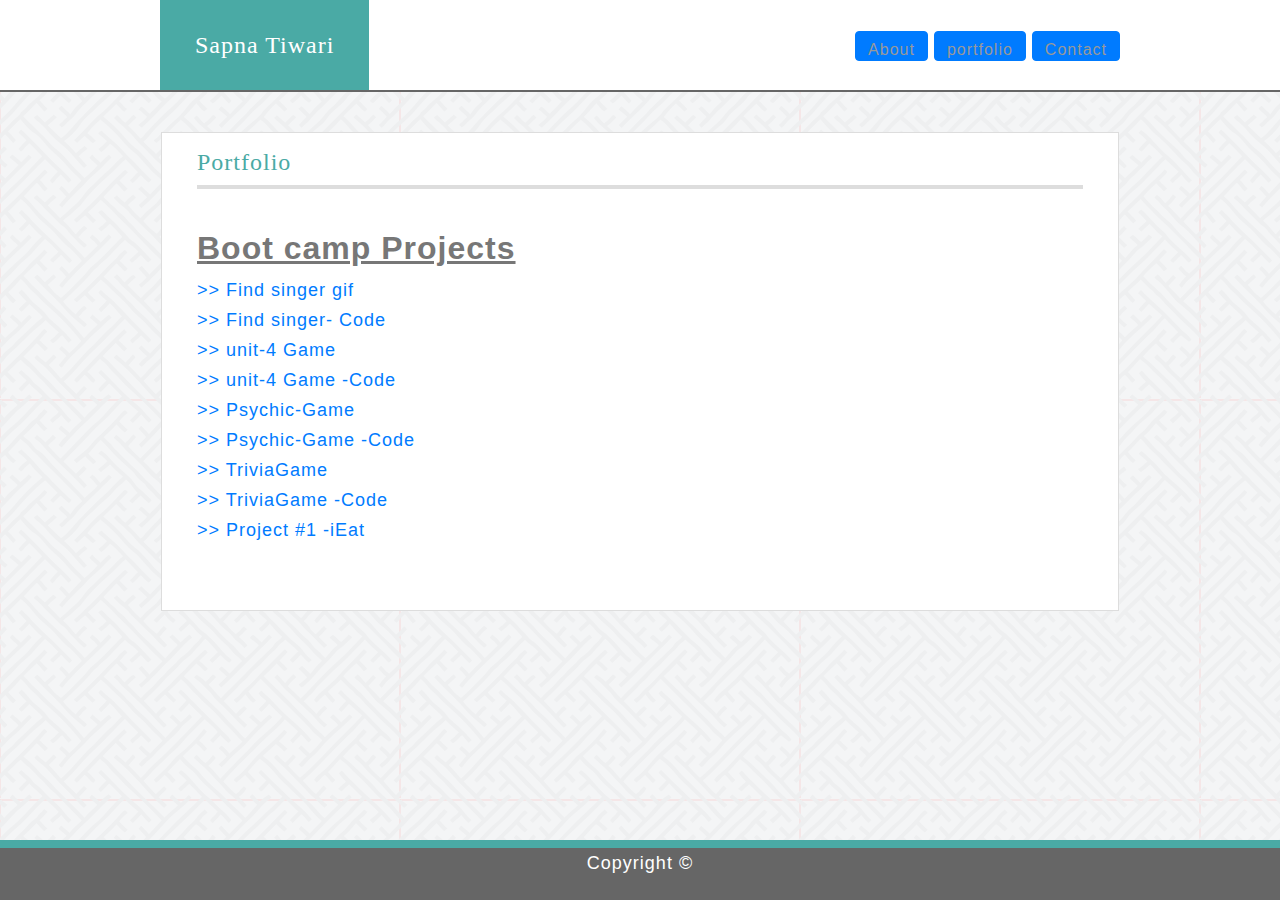
==== portfolio.html @ 52ca1105 "changing project folder" ====
<!DOCTYPE html>
<html lang="en">
<head>
    <link rel="stylesheet" href="https://stackpath.bootstrapcdn.com/bootstrap/4.3.1/css/bootstrap.min.css" integrity="sha384-ggOyR0iXCbMQv3Xipma34MD+dH/1fQ784/j6cY/iJTQUOhcWr7x9JvoRxT2MZw1T" crossorigin="anonymous">
    <meta http-equiv="Content-Type" content="text/html; charset=UTF-8" />
    <link rel="stylesheet" href="assets/css/style.css" />
    <title>Portoflio</title>
</head>
<body class="portfolio">

    <div id="header-main-section-wrapper">

        <div id="header-wrapper">
            <header class="wrapper">

                <div id="logo">
                    <p class="h1">Sapna Tiwari</p>
                </div>

                <nav>
                    <ul>

                         <a class="btn btn-primary" href="index.html" role="button">About</a>
                        <a class="btn btn-primary" href="portfolio.html" role="button">portfolio</a>
                        <a class="btn btn-primary" href="contact.html" role="button">Contact</a>
                    </ul>
                </nav>

            </header>
        </div>
        <hr class="header-spacer" />

        <section class="wrapper">
            <div id="main">
                    

                <h1>Portfolio</h1>

                <hr />
                <h2><b><u>Boot camp Projects</u></b></h2>

                <a href="https://sapnat2.github.io/Cool-Singers/">>> Find singer gif</br> </a>
                <a href="https://github.com/Sapnat2/Cool-Singers">>> Find singer- Code  </br></a>
                <a href="https://sapnat2.github.io/unit-4-game/">>> unit-4 Game </br></a>
                <a href="https://github.com/Sapnat2/unit-4-game">>> unit-4 Game -Code </br></a>
                <a href="https://sapnat2.github.io/Psychic-Game/">>> Psychic-Game </br></a>
                <a href="https://github.com/Sapnat2/Psychic-Game">>> Psychic-Game -Code </br></a>
                <a href=" https://sapnat2.github.io/TriviaGame/">>> TriviaGame </br></a>
                <a href="https://github.com/Sapnat2/TriviaGame">>> TriviaGame -Code </br></a>
                <a href="https://mlomelisa.github.io/project/Landing/landing.html">>> Project #1 -iEat </br></a>



                <!-- <a class="portfolio-img" href="https://hollyw00d.github.io/vanilla-javascript-to-do-list/" target="_blank">
                    <img src="assets/images/javascript-to-do-list.png" alt="Simple To Do List Using ES6 Vanilla JavaScript" />
                    <p>JavaScript To Do List</p> -->
                     
              
               
               <!--<a class="portfolio-img" href="https://clearcreeksystems.com/markets/industrial-stormwater/" target="_blank">
                        <img src="assets/images/ccs-desktop-stormwater-image-gallery.png" alt="JavaScript Image Gallery" />
                        <p>JavaScript Image Gallery</p> -->
                </a><br /> 
                            
               

            </div>
        </section>

    </div>

    <footer>
        <p>Copyright &copy;</p>

    </footer>

</body>
</html>
---- assets/css/style.css ----
/*** Portfolio CSS ***/


/* Body and background image for header and main section */
body {
    margin: 0;
    padding: 0;
    font-family: Arial, 'Helvetica Neue', Helvetica, sans-serif;
    font-size: 18px;
    line-height: 30px;
    color: #777;
    background: #666;
    background-position: center;
    letter-spacing: 1px;
    position: relative;
    background: url(../images/interlaced.png);
    background-color: red;
    
}

#header-main-section-wrapper {
    background-position: center;
    padding-bottom: 108px;
}


/* General Classes and STyles */
.wrapper {
    max-width: 960px;
    margin: 0 auto;
}

.h1 {
    font-size: 24px;
    font-family: Georgia, Times, 'Times New Roman', serif;
}

.alignleft {
    float: left;
    clear: right;
    padding: 0 30px 30px 0;
}

a:hover,
a:active,
a:focus {
    box-sizing: border-box;
    outline: 2px dotted #000;
}


/* Header */
#header-wrapper {
    background: #fff;
}

header {
    background: #fff;
    height: 90px;
}

#logo {
    background: #4aaaa5;
    padding: 0 35px;
    display: inline-block;
    height: 90px;
}

#logo p {
    color: #fff;
    display: inline-block;
    padding: 0;
    margin: 0;
    line-height: 90px;
}

nav {
 float: right;
}

nav ul {
    list-style: none;
    margin: 0;
    padding: 0;
    line-height: 90px;
}

nav li {
    display: inline-block;
}

nav a {
    text-decoration: none;
    line-height: 84px;
    display: inline-block;
    width: auto;   
    padding: 3px 20px;
    border-right: #efefef 1px solid;
    height: 30px;
    line-height: 18px;
}

nav li:last-of-type a {
    border-right: none;
}

nav a:link,
nav a:visited {
    color: #999;
    text-decoration: none;
}

nav a:hover,
nav a:active {
    color: #999;
    text-decoration: underline;
}

nav a.active:link,
nav a.active:visited,
nav a.active:hover,
nav a.active:active {
    text-decoration: underline;
}

.header-spacer {
    padding: 0;
    margin: 0 0 40px 0;
    border: 1px solid #666;
}


/* Main Section */
section {
    width: 958px;
    border: 1px solid #ddd;
    background: #fff;
    margin: 40px 0 0;
}

#main {
 padding: 15px 35px 35px;  
 overflow:  auto; 
}

#main h1 {
    font-size: 24px;
    font-family: Georgia, Times, 'Times New Roman', serif;
    color: #4aaaa5;
}

#main hr {
    border: 2px solid #ddd;
    margin: 0 0 40px;
}


/* Footer */
footer {
    background: #666;
    border-top: 8px solid #4aaaa5;
    height: 60px;
    position: fixed;
    bottom: 0;
    width: 100%;
}

footer p {
    color: #fff;
    text-align: center;
}


/* Portfolio page */
.portfolio-img {
    display: inline-block;
    width: 275px;
    height: 205px;
    overflow: hidden;
    margin: 0 40px 55px 0;
    box-sizing: border-box;
    border: 2px solid #4aaaa5;
    position: relative;
}

.portfolio-img p {
    position: absolute;
    margin: 0;
    bottom: 0;
    background: #4aaaa5;
    width: 100%;
    color: #fff;
    text-align: center;
    margin-bottom: 10px;    
}


/* Contact page */
body.contacteating_easy input {
    border: 1px solid #ddd;
    padding: 10px 0 10px 10px;
    width: 880px;
}

body.contact textarea {
    border: 1px solid #ddd;
    padding: 10px 0 10px 10px;
    width: 880px;
}

body.contact button {
    background: #4aaaa5;
    border: none;
    color: #fff;
    font-size: 18px;
    padding: 10px 30px;
}
@media only screen and (max-width: 600px) {
    body {
      background-color: red;
    }
  }
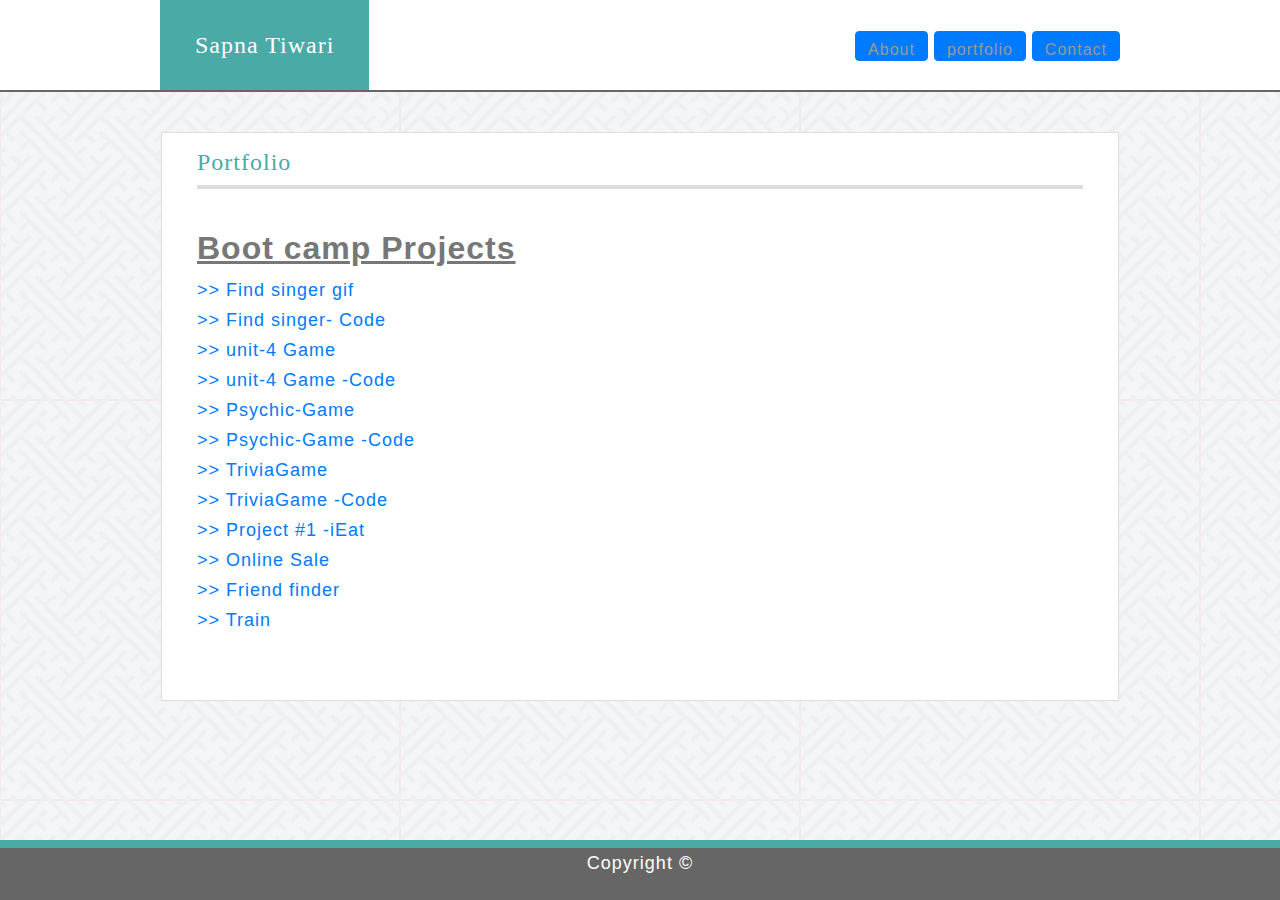
==== commit 67c4fc10: "add" ====
--- a/portfolio.html
+++ b/portfolio.html
@@ -39,15 +39,21 @@
                 <hr />
                 <h2><b><u>Boot camp Projects</u></b></h2>
 
-                <a href="https://sapnat2.github.io/Cool-Singers/">>> Find singer gif</br> </a>
-                <a href="https://github.com/Sapnat2/Cool-Singers">>> Find singer- Code  </br></a>
-                <a href="https://sapnat2.github.io/unit-4-game/">>> unit-4 Game </br></a>
-                <a href="https://github.com/Sapnat2/unit-4-game">>> unit-4 Game -Code </br></a>
-                <a href="https://sapnat2.github.io/Psychic-Game/">>> Psychic-Game </br></a>
-                <a href="https://github.com/Sapnat2/Psychic-Game">>> Psychic-Game -Code </br></a>
-                <a href=" https://sapnat2.github.io/TriviaGame/">>> TriviaGame </br></a>
-                <a href="https://github.com/Sapnat2/TriviaGame">>> TriviaGame -Code </br></a>
-                <a href="https://mlomelisa.github.io/project/Landing/landing.html">>> Project #1 -iEat </br></a>
+                <a href="https://sapnat2.github.io/Cool-Singers/" target="blank"> >> Find singer gif</br> </a>
+                <a href="https://github.com/Sapnat2/Cool-Singers" target="blank"> >> Find singer- Code  </br></a>
+                <a href="https://sapnat2.github.io/unit-4-game/" target="blank">  >> unit-4 Game </br></a>
+                <a href="https://github.com/Sapnat2/unit-4-game" target="blank"> >> unit-4 Game -Code </br></a>
+                <a href="https://sapnat2.github.io/Psychic-Game/" target="blank"> >> Psychic-Game </br></a>
+                <a href="https://github.com/Sapnat2/Psychic-Game" target="blank"> >> Psychic-Game -Code </br></a>
+                <a href=" https://sapnat2.github.io/TriviaGame/" target="blank">  >> TriviaGame </br></a>
+                <a href="https://github.com/Sapnat2/TriviaGame" target="blank"   >>> TriviaGame -Code </br></a>
+                <a href="https://mlomelisa.github.io/project/Landing/landing.html" target="blank">  >> Project #1 -iEat </br></a>
+                <a href="https://sgh-project2.herokuapp.com/." target="blank">  >> Online Sale </br></a>
+                <a href="https://friend-finder-express.herokuapp.com/" target="blank"   >>> Friend finder </br></a>
+                <a href=" https://sapnat2.github.io/Train_new_HW/" target="blank"   >>> Train </br></a>
+                
+
+                
 
 
 
